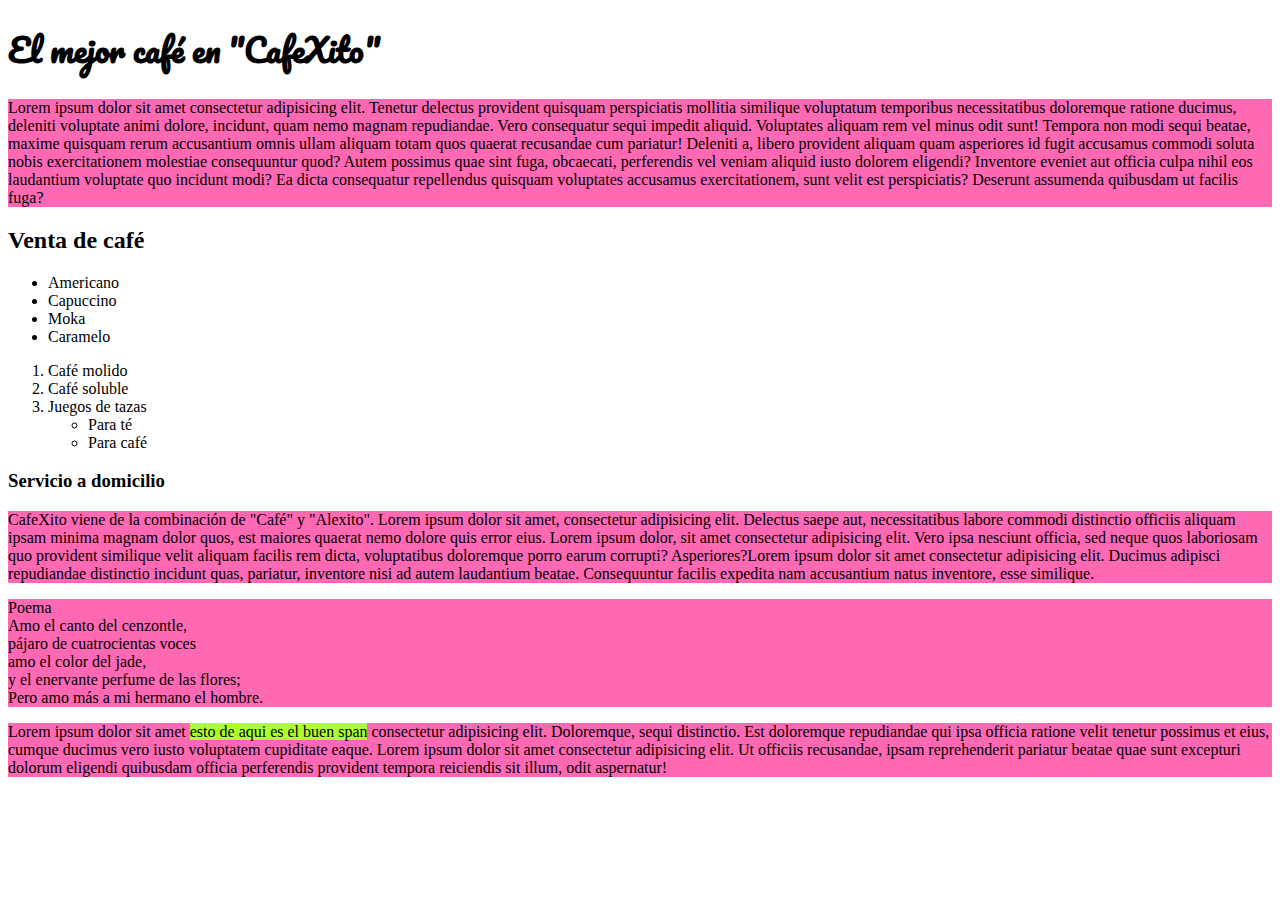
==== index.html @ 213eb13f "Add files via upload" ====
<!DOCTYPE html><!-- tipo de documento-->
<html lang="en"> <!-- Atributo Lang con valor, indica el idioma-->
<head>
    <meta charset="UTF-8"><!--Indica al navegador el set de caracteres que tiene utilizar para codificar la info-->
    <meta http-equiv="X-UA-Compatible" content="IE=edge"> <!-- usada para que sea compatible con navegadores antiguos-->
    <meta name="viewport" content="width=device-width, initial-scale=1.0">
    <meta name="description" content="Aqui encontraras informacion de la CH 26 de GenMex">
    <title>CafeXito</title>
    <link rel="icon" href="assets/img/cafe.png"> <!--agregar un favicon-->
    <link rel="preconnect" href="https://fonts.googleapis.com">
    <link rel="preconnect" href="https://fonts.gstatic.com" crossorigin>
    <link href="https://fonts.googleapis.com/css2?family=Pacifico&display=swap" rel="stylesheet">
    <link rel="stylesheet" href="./style.css">
</head>

<body>
    <h1>El mejor café en "CafeXito"</h1>
    <p>Lorem ipsum dolor sit amet consectetur adipisicing elit. Tenetur delectus provident quisquam perspiciatis mollitia similique voluptatum temporibus necessitatibus doloremque ratione ducimus, deleniti voluptate animi dolore, incidunt, quam nemo magnam repudiandae.
    Vero consequatur sequi impedit aliquid. Voluptates aliquam rem vel minus odit sunt! Tempora non modi sequi beatae, maxime quisquam rerum accusantium omnis ullam aliquam totam quos quaerat recusandae cum pariatur!
    Deleniti a, libero provident aliquam quam asperiores id fugit accusamus commodi soluta nobis exercitationem molestiae consequuntur quod? Autem possimus quae sint fuga, obcaecati, perferendis vel veniam aliquid iusto dolorem eligendi?
    Inventore eveniet aut officia culpa nihil eos laudantium voluptate quo incidunt modi? Ea dicta consequatur repellendus quisquam voluptates accusamus exercitationem, sunt velit est perspiciatis? Deserunt assumenda quibusdam ut facilis fuga?</p>
    <h2>Venta de café</h2>
    <ul>
        <li>Americano</li>    
        <li>Capuccino</li>
        <li>Moka</li>
        <li>Caramelo</li>
    </ul>
    <ol>
        <li>Café molido</li> 
        <li>Café soluble</li> 
        <li>Juegos de tazas</li>
            <ul>
                <li>Para té</li>
            <li>Para café</li>
            </ul>  
    </ol>


    <h3>Servicio a domicilio</h3>

    <p>CafeXito viene de la combinación de "Café" y "Alexito". 
        Lorem ipsum dolor sit amet, consectetur adipisicing elit. Delectus saepe aut, necessitatibus labore commodi distinctio officiis aliquam ipsam minima magnam dolor quos, est maiores quaerat nemo dolore quis error eius. Lorem ipsum dolor, sit amet consectetur adipisicing elit. Vero ipsa nesciunt officia, sed neque quos laboriosam quo provident similique velit aliquam facilis rem dicta, voluptatibus doloremque porro earum corrupti? Asperiores?Lorem ipsum dolor sit amet consectetur adipisicing elit. Ducimus adipisci repudiandae distinctio incidunt quas, pariatur, inventore nisi ad autem laudantium beatae. Consequuntur facilis expedita nam accusantium natus inventore, esse similique.</p>
    <p>Poema <br>
        Amo el canto del cenzontle, <br>
        pájaro de cuatrocientas voces <br>
        amo el color del jade, <br>
        y el enervante perfume de las flores; <br>
        Pero amo más a mi hermano el hombre. <br>
    </p>
    <p>Lorem ipsum dolor sit amet <span> esto de aqui es el buen span</span> consectetur adipisicing elit. Doloremque, sequi distinctio. Est doloremque repudiandae qui ipsa officia ratione velit tenetur possimus et eius, cumque ducimus vero iusto voluptatem cupiditate eaque. Lorem ipsum dolor sit amet consectetur adipisicing elit. Ut officiis recusandae, ipsam reprehenderit pariatur beatae quae sunt excepturi dolorum eligendi quibusdam officia perferendis provident tempora reiciendis sit illum, odit aspernatur!
    </p>


</body>
</html>
---- style.css ----
h1 {
    font-family: 'Pacifico', cursive;
}
p {background-color: hotpink;}
span {background-color: greenyellow;}
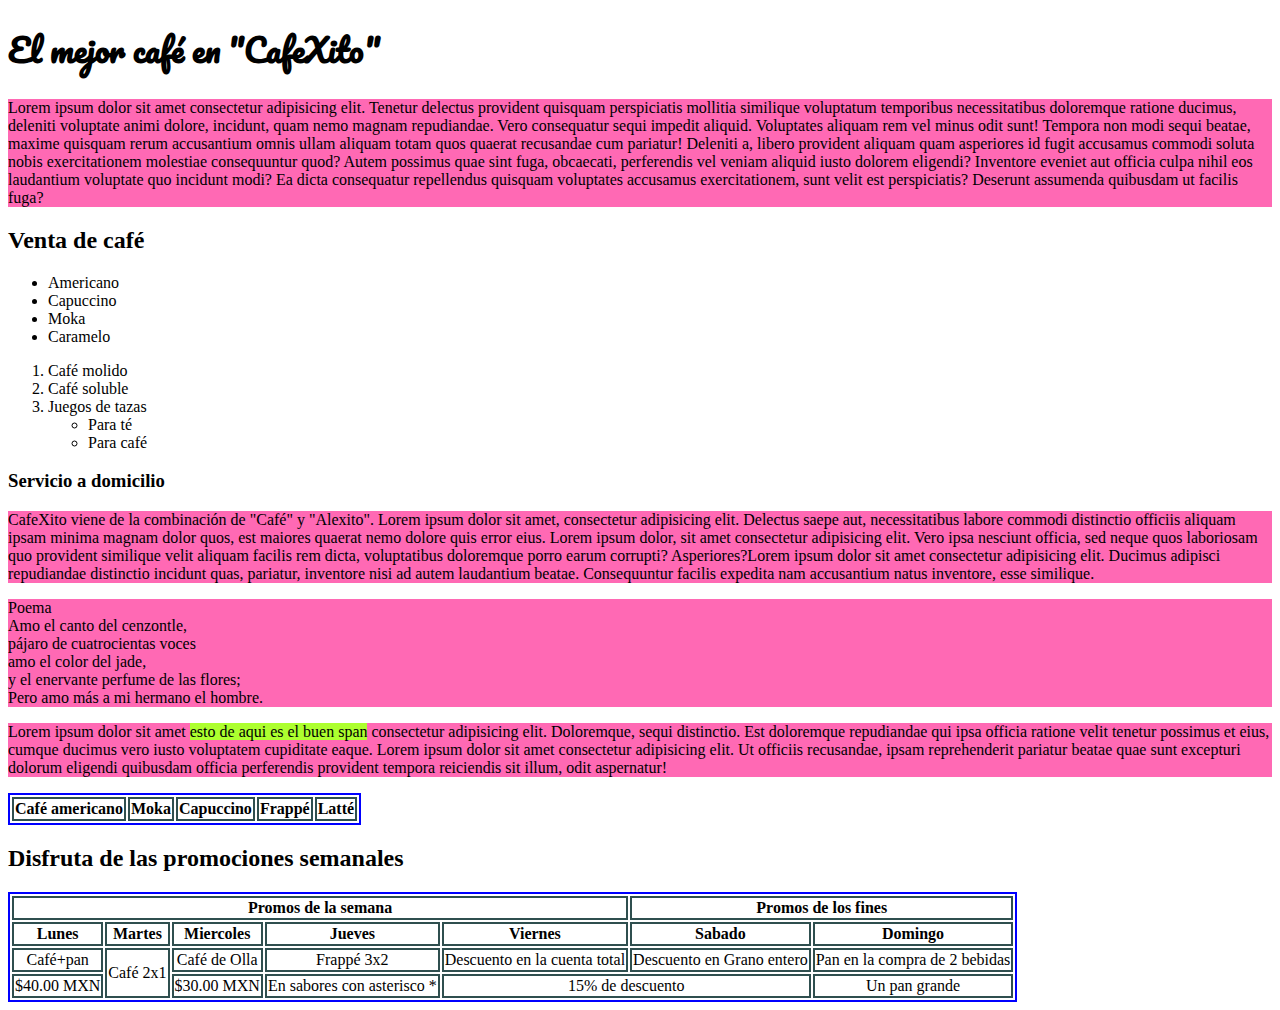
==== commit 6fa9a42e: "ya con la tabla" ====
--- a/index.html
+++ b/index.html
@@ -1,56 +1,116 @@
-<!DOCTYPE html><!-- tipo de documento-->
-<html lang="en"> <!-- Atributo Lang con valor, indica el idioma-->
-<head>
-    <meta charset="UTF-8"><!--Indica al navegador el set de caracteres que tiene utilizar para codificar la info-->
-    <meta http-equiv="X-UA-Compatible" content="IE=edge"> <!-- usada para que sea compatible con navegadores antiguos-->
-    <meta name="viewport" content="width=device-width, initial-scale=1.0">
-    <meta name="description" content="Aqui encontraras informacion de la CH 26 de GenMex">
-    <title>CafeXito</title>
-    <link rel="icon" href="assets/img/cafe.png"> <!--agregar un favicon-->
-    <link rel="preconnect" href="https://fonts.googleapis.com">
-    <link rel="preconnect" href="https://fonts.gstatic.com" crossorigin>
-    <link href="https://fonts.googleapis.com/css2?family=Pacifico&display=swap" rel="stylesheet">
-    <link rel="stylesheet" href="./style.css">
-</head>
-
-<body>
-    <h1>El mejor café en "CafeXito"</h1>
-    <p>Lorem ipsum dolor sit amet consectetur adipisicing elit. Tenetur delectus provident quisquam perspiciatis mollitia similique voluptatum temporibus necessitatibus doloremque ratione ducimus, deleniti voluptate animi dolore, incidunt, quam nemo magnam repudiandae.
-    Vero consequatur sequi impedit aliquid. Voluptates aliquam rem vel minus odit sunt! Tempora non modi sequi beatae, maxime quisquam rerum accusantium omnis ullam aliquam totam quos quaerat recusandae cum pariatur!
-    Deleniti a, libero provident aliquam quam asperiores id fugit accusamus commodi soluta nobis exercitationem molestiae consequuntur quod? Autem possimus quae sint fuga, obcaecati, perferendis vel veniam aliquid iusto dolorem eligendi?
-    Inventore eveniet aut officia culpa nihil eos laudantium voluptate quo incidunt modi? Ea dicta consequatur repellendus quisquam voluptates accusamus exercitationem, sunt velit est perspiciatis? Deserunt assumenda quibusdam ut facilis fuga?</p>
-    <h2>Venta de café</h2>
-    <ul>
-        <li>Americano</li>    
-        <li>Capuccino</li>
-        <li>Moka</li>
-        <li>Caramelo</li>
-    </ul>
-    <ol>
-        <li>Café molido</li> 
-        <li>Café soluble</li> 
-        <li>Juegos de tazas</li>
-            <ul>
-                <li>Para té</li>
-            <li>Para café</li>
-            </ul>  
-    </ol>
-
-
-    <h3>Servicio a domicilio</h3>
-
-    <p>CafeXito viene de la combinación de "Café" y "Alexito". 
-        Lorem ipsum dolor sit amet, consectetur adipisicing elit. Delectus saepe aut, necessitatibus labore commodi distinctio officiis aliquam ipsam minima magnam dolor quos, est maiores quaerat nemo dolore quis error eius. Lorem ipsum dolor, sit amet consectetur adipisicing elit. Vero ipsa nesciunt officia, sed neque quos laboriosam quo provident similique velit aliquam facilis rem dicta, voluptatibus doloremque porro earum corrupti? Asperiores?Lorem ipsum dolor sit amet consectetur adipisicing elit. Ducimus adipisci repudiandae distinctio incidunt quas, pariatur, inventore nisi ad autem laudantium beatae. Consequuntur facilis expedita nam accusantium natus inventore, esse similique.</p>
-    <p>Poema <br>
-        Amo el canto del cenzontle, <br>
-        pájaro de cuatrocientas voces <br>
-        amo el color del jade, <br>
-        y el enervante perfume de las flores; <br>
-        Pero amo más a mi hermano el hombre. <br>
-    </p>
-    <p>Lorem ipsum dolor sit amet <span> esto de aqui es el buen span</span> consectetur adipisicing elit. Doloremque, sequi distinctio. Est doloremque repudiandae qui ipsa officia ratione velit tenetur possimus et eius, cumque ducimus vero iusto voluptatem cupiditate eaque. Lorem ipsum dolor sit amet consectetur adipisicing elit. Ut officiis recusandae, ipsam reprehenderit pariatur beatae quae sunt excepturi dolorum eligendi quibusdam officia perferendis provident tempora reiciendis sit illum, odit aspernatur!
-    </p>
-
-
-</body>
+<!DOCTYPE html><!-- tipo de documento-->
+<html lang="en"> <!-- Atributo Lang con valor, indica el idioma-->
+<head>
+    <meta charset="UTF-8"><!--Indica al navegador el set de caracteres que tiene utilizar para codificar la info-->
+    <meta http-equiv="X-UA-Compatible" content="IE=edge"> <!-- usada para que sea compatible con navegadores antiguos-->
+    <meta name="viewport" content="width=device-width, initial-scale=1.0">
+    <meta name="description" content="Aqui encontraras informacion de la CH 26 de GenMex">
+    <title>CafeXito</title>
+    <link rel="icon" href="assets/img/cafe.png"> <!--agregar un favicon-->
+    <link rel="preconnect" href="https://fonts.googleapis.com">
+    <link rel="preconnect" href="https://fonts.gstatic.com" crossorigin>
+    <link href="https://fonts.googleapis.com/css2?family=Pacifico&display=swap" rel="stylesheet">
+    <link rel="stylesheet" href="./style.css">
+</head>
+
+<body>
+    <h1>El mejor café en "CafeXito"</h1>
+    <p>Lorem ipsum dolor sit amet consectetur adipisicing elit. Tenetur delectus provident quisquam perspiciatis mollitia similique voluptatum temporibus necessitatibus doloremque ratione ducimus, deleniti voluptate animi dolore, incidunt, quam nemo magnam repudiandae.
+    Vero consequatur sequi impedit aliquid. Voluptates aliquam rem vel minus odit sunt! Tempora non modi sequi beatae, maxime quisquam rerum accusantium omnis ullam aliquam totam quos quaerat recusandae cum pariatur!
+    Deleniti a, libero provident aliquam quam asperiores id fugit accusamus commodi soluta nobis exercitationem molestiae consequuntur quod? Autem possimus quae sint fuga, obcaecati, perferendis vel veniam aliquid iusto dolorem eligendi?
+    Inventore eveniet aut officia culpa nihil eos laudantium voluptate quo incidunt modi? Ea dicta consequatur repellendus quisquam voluptates accusamus exercitationem, sunt velit est perspiciatis? Deserunt assumenda quibusdam ut facilis fuga?</p>
+    <h2>Venta de café</h2>
+    <ul>
+        <li>Americano</li>    
+        <li>Capuccino</li>
+        <li>Moka</li>
+        <li>Caramelo</li>
+    </ul>
+    <ol>
+        <li>Café molido</li> 
+        <li>Café soluble</li> 
+        <li>Juegos de tazas</li>
+            <ul>
+                <li>Para té</li>
+            <li>Para café</li>
+            </ul>  
+    </ol>
+
+
+    <h3>Servicio a domicilio</h3>
+
+    <p>CafeXito viene de la combinación de "Café" y "Alexito". 
+        Lorem ipsum dolor sit amet, consectetur adipisicing elit. Delectus saepe aut, necessitatibus labore commodi distinctio officiis aliquam ipsam minima magnam dolor quos, est maiores quaerat nemo dolore quis error eius. Lorem ipsum dolor, sit amet consectetur adipisicing elit. Vero ipsa nesciunt officia, sed neque quos laboriosam quo provident similique velit aliquam facilis rem dicta, voluptatibus doloremque porro earum corrupti? Asperiores?Lorem ipsum dolor sit amet consectetur adipisicing elit. Ducimus adipisci repudiandae distinctio incidunt quas, pariatur, inventore nisi ad autem laudantium beatae. Consequuntur facilis expedita nam accusantium natus inventore, esse similique.</p>
+    <p>Poema <br>
+        Amo el canto del cenzontle, <br>
+        pájaro de cuatrocientas voces <br>
+        amo el color del jade, <br>
+        y el enervante perfume de las flores; <br>
+        Pero amo más a mi hermano el hombre. <br>
+    </p>
+    <p>Lorem ipsum dolor sit amet <span> esto de aqui es el buen span</span> consectetur adipisicing elit. Doloremque, sequi distinctio. Est doloremque repudiandae qui ipsa officia ratione velit tenetur possimus et eius, cumque ducimus vero iusto voluptatem cupiditate eaque. Lorem ipsum dolor sit amet consectetur adipisicing elit. Ut officiis recusandae, ipsam reprehenderit pariatur beatae quae sunt excepturi dolorum eligendi quibusdam officia perferendis provident tempora reiciendis sit illum, odit aspernatur!
+    </p>
+
+                <section>
+                <table>
+                    <thead>
+                        <tr>
+                            <th>Café americano</th>
+                            <th>Moka</th>
+                            <th>Capuccino</th>
+                            <th>Frappé</th>
+                            <th>Latté</th>
+                        </tr>
+                    </thead>
+                    <tbody>
+
+                    </tbody>
+                   
+                </table>
+                </section>
+       
+                <section>
+                    <h2>Disfruta de las promociones semanales</h2>
+                    <table class="tabla-promos">
+                        <thead>
+                            <tr>
+                                <th colspan="5">Promos de la semana</th>
+                                <th colspan="2">Promos de los fines</th>
+                            </tr>
+                            <tr>
+                                <th>Lunes</th>
+                                <th>Martes</th>
+                                <th>Miercoles</th>
+                                <th>Jueves</th>
+                                <th>Viernes</th>
+                                <th>Sabado</th>
+                                <th>Domingo</th>
+                            </tr>
+                        </thead>
+                        <tbody>
+                            <tr>
+                                <td>Café+pan</td>
+                                <td rowspan="2">Café 2x1</td>
+                                <td>Café de Olla</td>
+                                <td>Frappé 3x2</td>
+                                <td>Descuento en la cuenta total</td>
+                                <td>Descuento en Grano entero</td>
+                                <td>Pan en la compra de 2 bebidas</td>
+                            </tr>
+                            <tr>
+                                <td>$40.00 MXN</td>
+                                <td>$30.00 MXN</td>
+                                <td>En sabores con asterisco *</td>
+                                <td colspan="2">15% de descuento</td>
+                                <td>Un pan grande</td>
+                            </tr>
+                        </tbody>
+                        <tfoot>
+
+                        </tfoot>
+                    </table>
+                </section>
+
+
+</body>
 </html>--- a/style.css
+++ b/style.css
@@ -1,5 +1,18 @@
-h1 {
-    font-family: 'Pacifico', cursive;
-}
-p {background-color: hotpink;}
-span {background-color: greenyellow;}
+h1 {
+    font-family: 'Pacifico', cursive;
+}
+p {background-color: hotpink;}
+span {background-color: greenyellow;}
+
+
+table{
+text-align: center;
+border: 2px solid blue; 
+/* border-right: 3px solid royalblue;
+border-left: 3px double rosybrown;
+border-top: 3px dotted forestgreen;
+border-bottom: 3px dashed darkred; */
+}
+td, th {
+    border: 2px solid darkslategray;
+}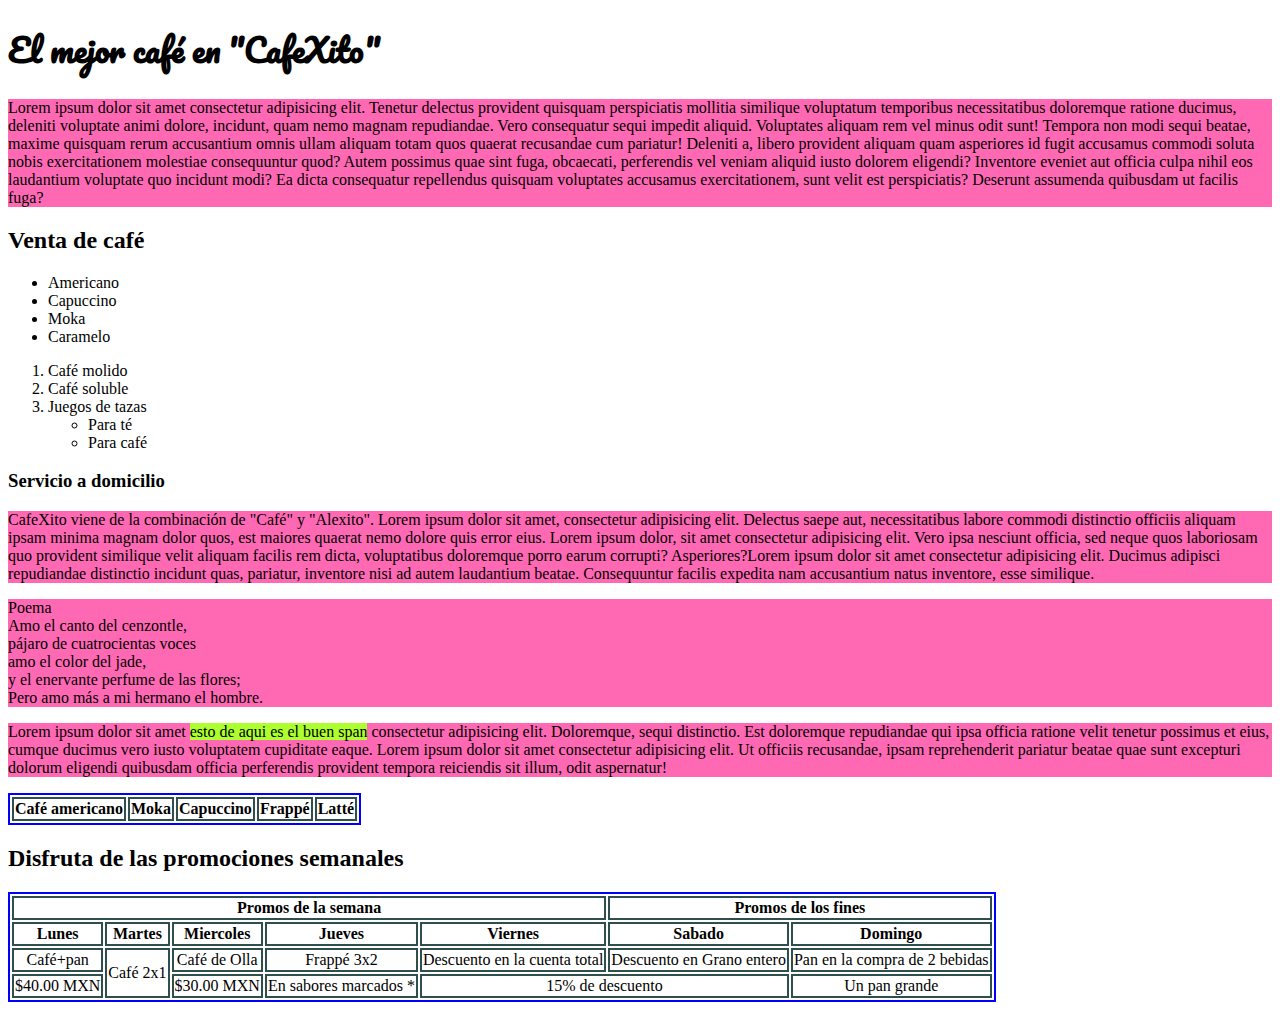
==== commit 80648060: "sin foot" ====
--- a/index.html
+++ b/index.html
@@ -100,13 +100,13 @@
                             <tr>
                                 <td>$40.00 MXN</td>
                                 <td>$30.00 MXN</td>
-                                <td>En sabores con asterisco *</td>
+                                <td>En sabores marcados *</td>
                                 <td colspan="2">15% de descuento</td>
                                 <td>Un pan grande</td>
                             </tr>
                         </tbody>
                         <tfoot>
-
+                            
                         </tfoot>
                     </table>
                 </section>
